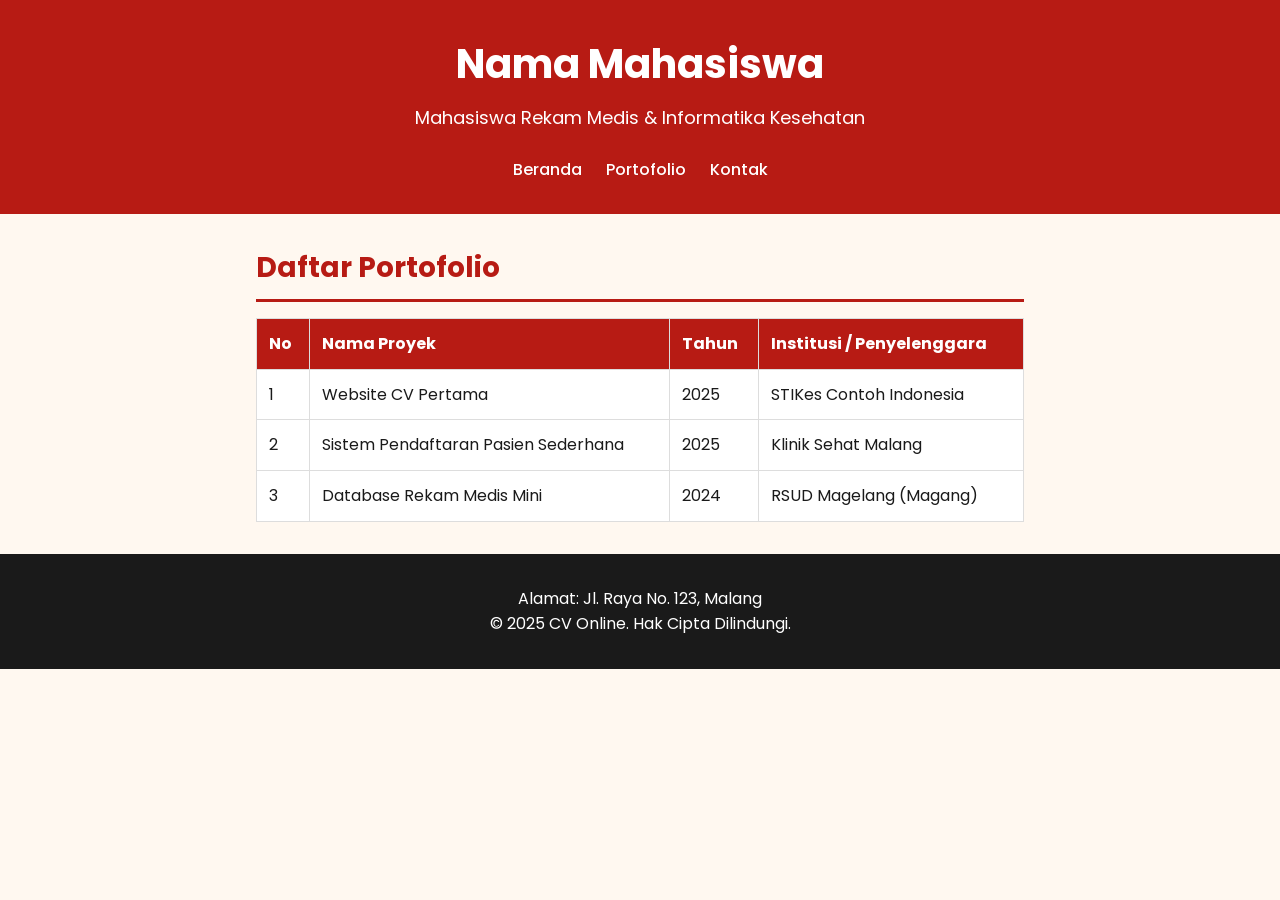
==== portofolio.html @ a98dd8e6 "Update fitur HTML dan CSS Update bagian HTML dan CSS" ====
<!DOCTYPE html>
<html lang="id">
<head>
    <meta charset="UTF-8">
    <meta name="viewport" content="width=device-width, initial-scale=1.0">
    <title>Portofolio - Nama Mahasiswa</title>
    <link href="https://fonts.googleapis.com/css2?family=Poppins:wght@400;600&display=swap" rel="stylesheet">
    <link rel="stylesheet" href="css/style.css">
</head>
<body>
    <header>
        <h1>Nama Mahasiswa</h1>
        <p>Mahasiswa Rekam Medis & Informatika Kesehatan</p>
        <nav>
            <ul>
                <li><a href="index.html">Beranda</a></li>
                <li><a href="portofolio.html">Portofolio</a></li>
                <li><a href="index.html#kontak">Kontak</a></li>
            </ul>
        </nav>
    </header>

    <main>
        <h2>Daftar Portofolio</h2>
        <table border="1">
            <thead>
                <tr>
                    <th scope="col">No</th>
                    <th scope="col">Nama Proyek</th>
                    <th scope="col">Tahun</th>
                    <th scope="col">Institusi / Penyelenggara</th>
                </tr>
            </thead>
            <tbody>
                <tr>
                    <td>1</td>
                    <td>Website CV Pertama</td>
                    <td>2025</td>
                    <td>STIKes Contoh Indonesia</td>
                </tr>
                <tr>
                    <td>2</td>
                    <td>Sistem Pendaftaran Pasien Sederhana</td>
                    <td>2025</td>
                    <td>Klinik Sehat Malang</td>
                </tr>
                <tr>
                    <td>3</td>
                    <td>Database Rekam Medis Mini</td>
                    <td>2024</td>
                    <td>RSUD Magelang (Magang)</td>
                </tr>
            </tbody>
        </table>
    </main>

    <footer>
        <p>Alamat: Jl. Raya No. 123, Malang</p>
        <p>&copy; 2025 CV Online. Hak Cipta Dilindungi.</p>
    </footer>
</body>
</html>
---- css/style.css ----
* {
    margin: 0;
    padding: 0;
    box-sizing: border-box;
}

body {
    font-family: 'Poppins', sans-serif;
    background-color: #FFF8F0;
    color: #1a1a1a;
    line-height: 1.6;
}

header {
    background-color: #b71b14;
    color: #FFFFFF;
    text-align: center;
    padding: 2rem 1rem;  
}

header h1 {
    color: #FFFFFF;
    font-size: 40px;
    margin-bottom: 0.5rem;
}

header p {
    font-size: 18px;
}

nav ul {
    list-style: none;
    margin-top: 1.5rem;
    display: flex;
    justify-content: center;
    gap: 1.5rem;
}

nav ul li a {
    color: #FFFFFF;
    text-decoration: none;
    font-weight: 500;
}

main {
    max-width: 800px;
    margin: 2rem auto;
    padding: 0 1rem;
}

h2 {
    color: #b71b14;
    font-size: 28px;
    margin-bottom: 1rem;
    border-bottom: 3px solid #b71b14;
    padding-bottom: 0.5rem;
}

.kartu {
    background-color: #FFFFFF;
    padding: 1.5rem;
    margin-bottom: 1.5rem;
    border: 1px solid #DDDDDD;
    border-radius: 8px;
    box-shadow: 0 2px 8px rgba(0, 0, 0, 0.08);
}

.kartu h3 {
    color: #1a1a1a;
    font-size: 20px;
    margin-bottom: 0.5rem;
}

img {
    max-width: 100%;
    height: auto;
    display: block;
    margin: 1rem auto;
    border-radius: 50%;
}

table {
    width: 100%;
    border-collapse: collapse;
    margin-top: 1rem;
    background-color: #FFFFFF;
}

thead {
    background-color: #b71b14;
    color: #FFFFFF;
}

th, td {
    padding: 12px;
    text-align: left;
    border: 1px solid #DDDDDD;
}

footer {
    background-color: #1a1a1a;
    color: #FFFFFF;
    text-align: center;
    padding: 2rem;
    margin-top: 2rem;
}

footer strong {
    color: #b71b14;
}
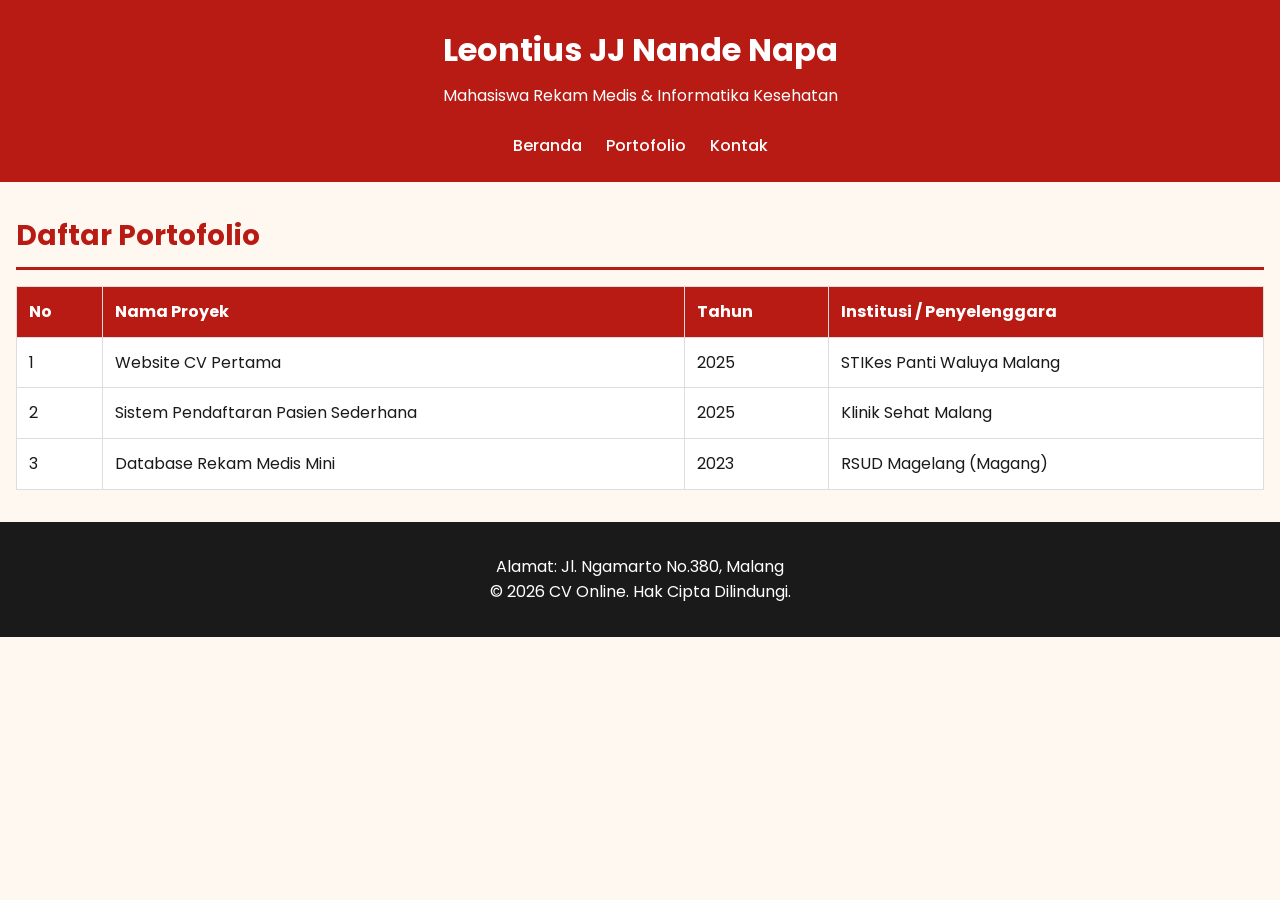
==== commit 7e45177e: "Update Css dan HTML Memperbarui Struktur CSS dan HTML" ====
--- a/portofolio.html
+++ b/portofolio.html
@@ -3,13 +3,13 @@
 <head>
     <meta charset="UTF-8">
     <meta name="viewport" content="width=device-width, initial-scale=1.0">
-    <title>Portofolio - Nama Mahasiswa</title>
+    <title>Portofolio - Leontius JJ Nande Napa</title>
     <link href="https://fonts.googleapis.com/css2?family=Poppins:wght@400;600&display=swap" rel="stylesheet">
     <link rel="stylesheet" href="css/style.css">
 </head>
 <body>
     <header>
-        <h1>Nama Mahasiswa</h1>
+        <h1>Leontius JJ Nande Napa</h1>
         <p>Mahasiswa Rekam Medis & Informatika Kesehatan</p>
         <nav>
             <ul>
@@ -36,7 +36,7 @@
                     <td>1</td>
                     <td>Website CV Pertama</td>
                     <td>2025</td>
-                    <td>STIKes Contoh Indonesia</td>
+                    <td>STIKes Panti Waluya Malang</td>
                 </tr>
                 <tr>
                     <td>2</td>
@@ -47,7 +47,7 @@
                 <tr>
                     <td>3</td>
                     <td>Database Rekam Medis Mini</td>
-                    <td>2024</td>
+                    <td>2023</td>
                     <td>RSUD Magelang (Magang)</td>
                 </tr>
             </tbody>
@@ -55,8 +55,8 @@
     </main>
 
     <footer>
-        <p>Alamat: Jl. Raya No. 123, Malang</p>
-        <p>&copy; 2025 CV Online. Hak Cipta Dilindungi.</p>
+        <p>Alamat: Jl. Ngamarto No.380, Malang</p>
+        <p>&copy; 2026 CV Online. Hak Cipta Dilindungi.</p>
     </footer>
 </body>
 </html>
--- a/css/style.css
+++ b/css/style.css
@@ -15,25 +15,28 @@
     background-color: #b71b14;
     color: #FFFFFF;
     text-align: center;
-    padding: 2rem 1rem;  
+    padding: 1.5rem;
 }
 
 header h1 {
     color: #FFFFFF;
-    font-size: 40px;
+    font-size: 1.5rem;
     margin-bottom: 0.5rem;
 }
 
 header p {
-    font-size: 18px;
+    font-size: 1rem;
 }
 
 nav ul {
     list-style: none;
     margin-top: 1.5rem;
-    display: flex;
-    justify-content: center;
-    gap: 1.5rem;
+    display: block;
+    text-align: center;
+}
+
+nav ul li {
+    margin-bottom: 0.8rem;
 }
 
 nav ul li a {
@@ -43,17 +46,23 @@
 }
 
 main {
-    max-width: 800px;
+    max-width: 100%;
     margin: 2rem auto;
     padding: 0 1rem;
 }
 
 h2 {
     color: #b71b14;
-    font-size: 28px;
+    font-size: 1.75rem;
     margin-bottom: 1rem;
-    border-bottom: 3px solid #b71b14;
+    border-bottom: 0.2rem solid #b71b14;
     padding-bottom: 0.5rem;
+}
+
+.kartu-container {
+    display: grid;
+    grid-template-columns: 1fr;
+    gap: 1rem;
 }
 
 .kartu {
@@ -61,13 +70,13 @@
     padding: 1.5rem;
     margin-bottom: 1.5rem;
     border: 1px solid #DDDDDD;
-    border-radius: 8px;
+    border-radius: 0.5rem;
     box-shadow: 0 2px 8px rgba(0, 0, 0, 0.08);
 }
 
 .kartu h3 {
     color: #1a1a1a;
-    font-size: 20px;
+    font-size: 1.25rem;
     margin-bottom: 0.5rem;
 }
 
@@ -92,7 +101,7 @@
 }
 
 th, td {
-    padding: 12px;
+    padding: 0.75rem;
     text-align: left;
     border: 1px solid #DDDDDD;
 }
@@ -108,3 +117,37 @@
 footer strong {
     color: #b71b14;
 }
+
+@media (min-width: 768px) {
+
+    header h1 {
+        font-size: 2rem;
+    }
+
+    nav ul {
+        display: flex;
+        justify-content: center;
+        gap: 1.5rem;
+    }
+
+    nav ul li {
+        margin-bottom: 0;
+    }
+
+    .kartu-container {
+        grid-template-columns: repeat(2, 1fr);
+    }
+}
+
+@media (min-width: 1024px) {
+
+    .kartu-container {
+        grid-template-columns: repeat(3, 1fr);
+    }
+}
+
+@media (max-width: 768px) and (orientation: landscape) {
+    header {
+        padding: 1rem;
+    }
+}
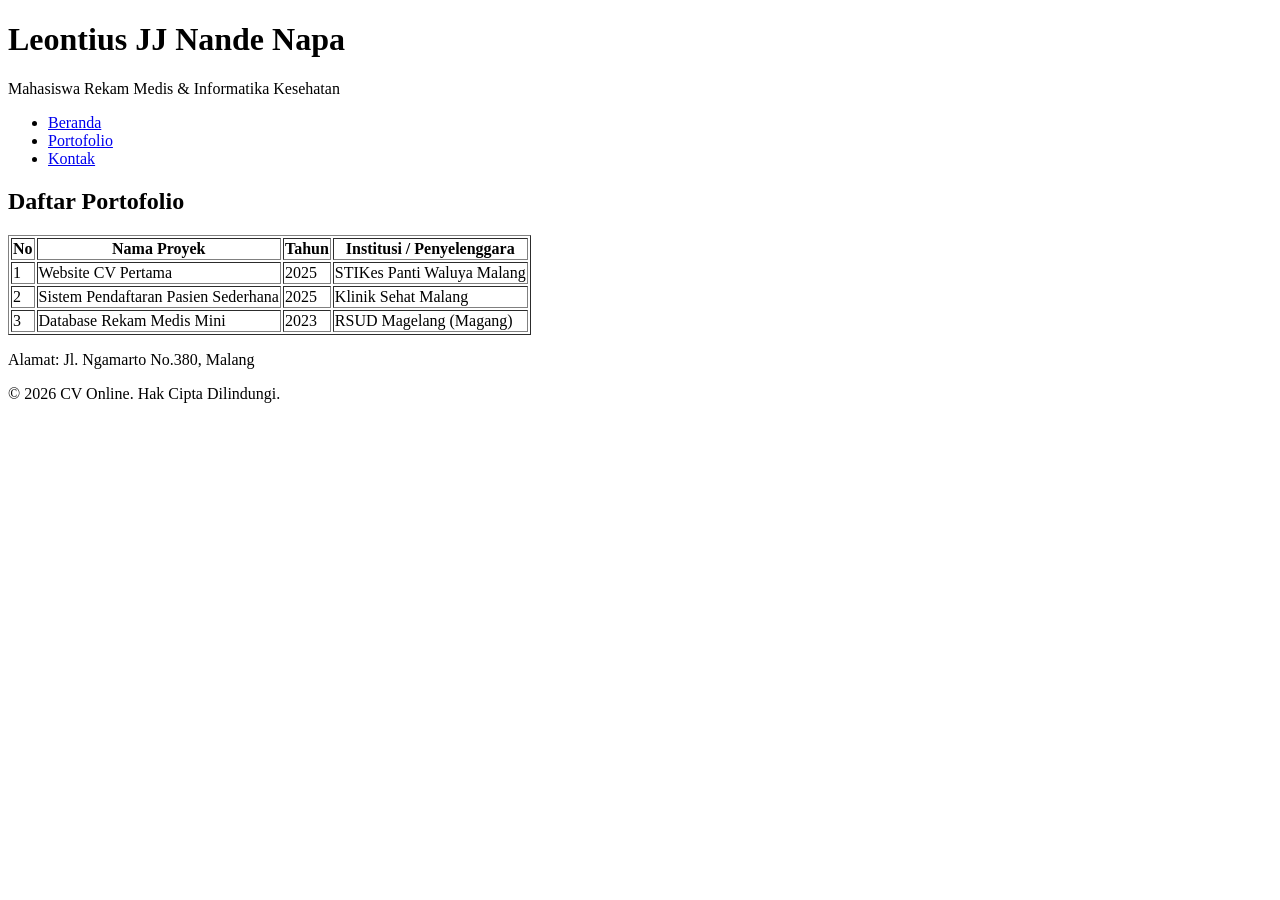
==== commit faac4098: "Menambahkan JavaScript dasar dan pengolahan array pada CV Online update Javascript dan array" ====
--- a/portofolio.html
+++ b/portofolio.html
@@ -58,5 +58,6 @@
         <p>Alamat: Jl. Ngamarto No.380, Malang</p>
         <p>&copy; 2026 CV Online. Hak Cipta Dilindungi.</p>
     </footer>
+    <script src="js/javascript.js"></script>
 </body>
 </html>
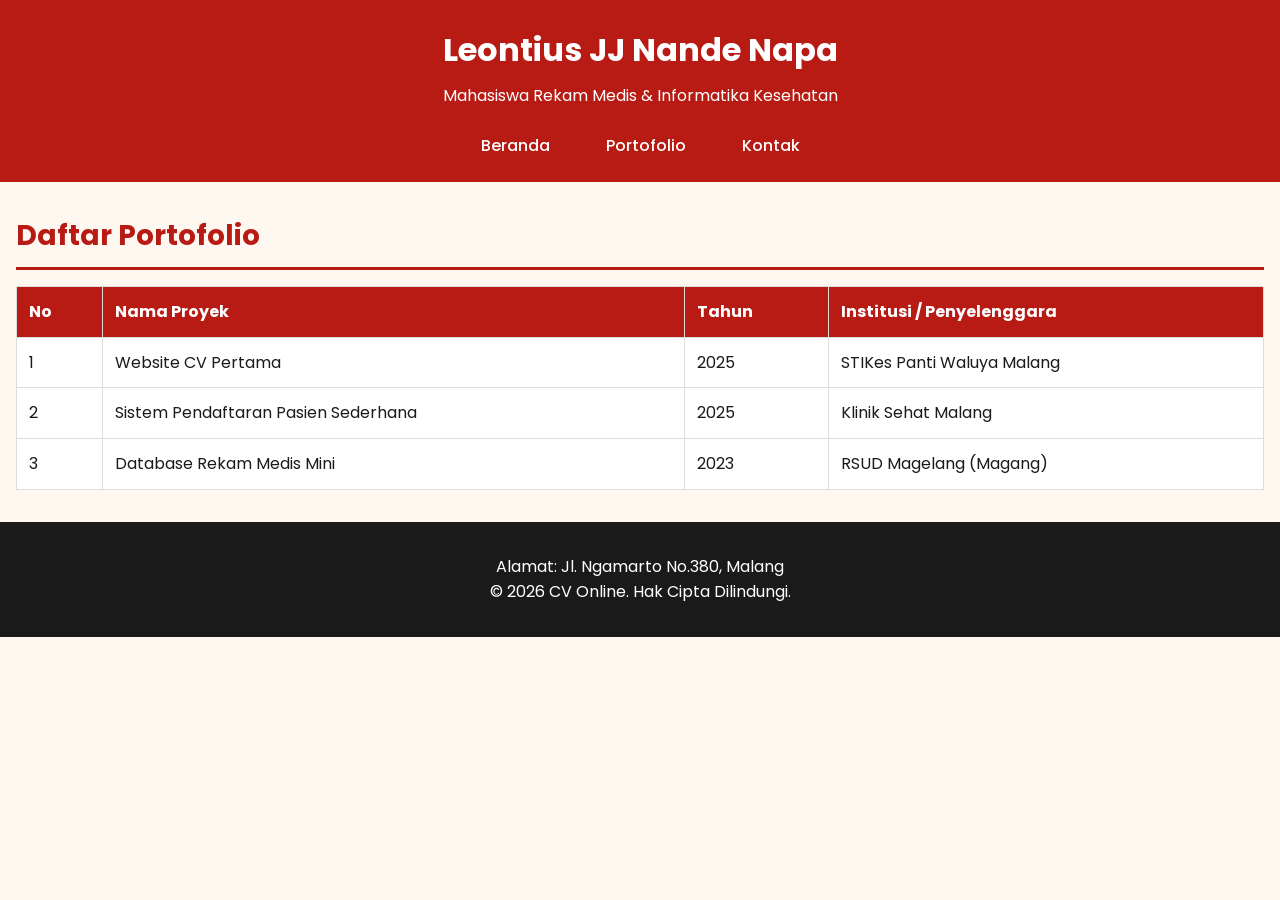
==== commit 2b17eea7: "Menambahkan event handling dan interaktivitas update event handling dan interaktivitas" ====
--- a/portofolio.html
+++ b/portofolio.html
@@ -11,6 +11,11 @@
     <header>
         <h1>Leontius JJ Nande Napa</h1>
         <p>Mahasiswa Rekam Medis & Informatika Kesehatan</p>
+            <button id="menu-toggle"
+                aria-expanded="false"
+                aria-label="Buka Menu">
+                ☰
+            </button>
         <nav>
             <ul>
                 <li><a href="index.html">Beranda</a></li>
--- a/css/style.css
+++ b/css/style.css
@@ -0,0 +1,182 @@
+* {
+    margin: 0;
+    padding: 0;
+    box-sizing: border-box;
+}
+
+body {
+    font-family: 'Poppins', sans-serif;
+    background-color: #FFF8F0;
+    color: #1a1a1a;
+    line-height: 1.6;
+}
+
+header {
+    background-color: #b71b14;
+    color: #FFFFFF;
+    text-align: center;
+    padding: 1.5rem;
+}
+
+header h1 {
+    color: #FFFFFF;
+    font-size: 1.5rem;
+    margin-bottom: 0.5rem;
+}
+
+header p {
+    font-size: 1rem;
+}
+
+nav ul {
+    list-style: none;
+    margin-top: 1.5rem;
+    text-align: center;
+}
+
+nav ul li {
+    display: inline-block;
+    margin: 0 1rem;
+}
+
+nav ul li a {
+    color: #FFFFFF;
+    text-decoration: none;
+    font-weight: 500;
+}
+
+main {
+    max-width: 100%;
+    margin: 2rem auto;
+    padding: 0 1rem;
+}
+
+h2 {
+    color: #b71b14;
+    font-size: 1.75rem;
+    margin-bottom: 1rem;
+    border-bottom: 0.2rem solid #b71b14;
+    padding-bottom: 0.5rem;
+}
+
+.kartu-container {
+    display: grid;
+    grid-template-columns: 1fr;
+    gap: 1rem;
+}
+
+.kartu {
+    background-color: #FFFFFF;
+    padding: 1.5rem;
+    margin-bottom: 1.5rem;
+    border: 1px solid #DDDDDD;
+    border-radius: 0.5rem;
+    box-shadow: 0 2px 8px rgba(0, 0, 0, 0.08);
+}
+
+.kartu h3 {
+    color: #1a1a1a;
+    font-size: 1.25rem;
+    margin-bottom: 0.5rem;
+}
+
+img {
+    max-width: 100%;
+    height: auto;
+    display: block;
+    margin: 1rem auto;
+    border-radius: 50%;
+}
+
+table {
+    width: 100%;
+    border-collapse: collapse;
+    margin-top: 1rem;
+    background-color: #FFFFFF;
+}
+
+thead {
+    background-color: #b71b14;
+    color: #FFFFFF;
+}
+
+th, td {
+    padding: 0.75rem;
+    text-align: left;
+    border: 1px solid #DDDDDD;
+}
+
+footer {
+    background-color: #1a1a1a;
+    color: #FFFFFF;
+    text-align: center;
+    padding: 2rem;
+    margin-top: 2rem;
+}
+
+footer strong {
+    color: #b71b14;
+}
+
+@media (min-width: 768px) {
+
+    header h1 {
+        font-size: 2rem;
+    }
+
+    nav ul {
+        display: flex;
+        justify-content: center;
+        gap: 1.5rem;
+    }
+
+    nav ul li {
+        margin-bottom: 0;
+    }
+
+    .kartu-container {
+        grid-template-columns: repeat(2, 1fr);
+    }
+}
+
+@media (min-width: 1024px) {
+
+    .kartu-container {
+        grid-template-columns: repeat(3, 1fr);
+    }
+}
+
+@media (max-width: 768px) and (orientation: landscape) {
+    header {
+        padding: 1rem;
+    }
+}
+
+/* menambahkan gaya highlight */
+.highlight {
+    background-color: gold;
+    color: black;
+    padding: 10px;
+    border-radius: 5px;
+}
+
+#menu-toggle {
+    display: none;
+    padding: 10px;
+    cursor: pointer;
+}
+
+@media (max-width: 768px) {
+    #menu-toggle {
+        display: block;
+        margin: auto;
+    }
+
+    nav {
+        display: none;
+    }
+
+    nav.active {
+        display: block;
+    }
+}
